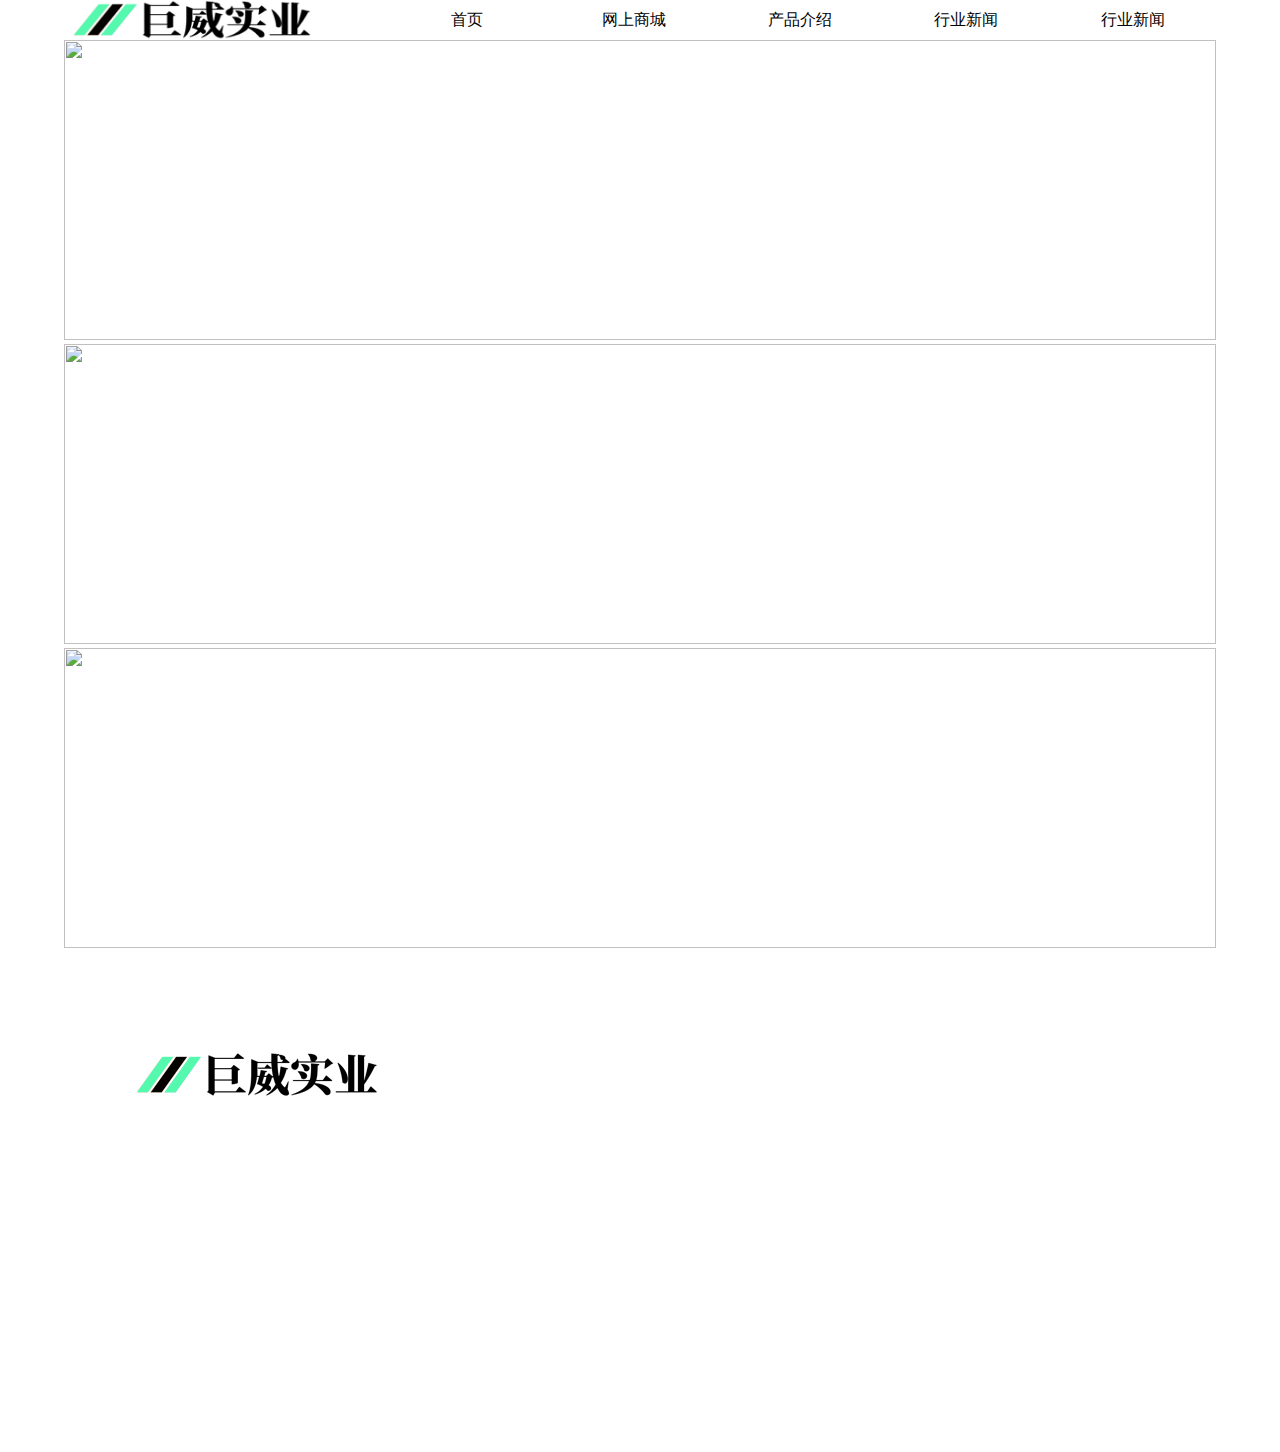
==== juwei/pc/index.html @ bd19b1b0 "第七次修改" ====
<!DOCTYPE html>
<html>
<head>
  <title>上海巨威实业有限公司，龙牌石膏板代理，</title>
  <meta charset="utf-8">
  <meta name="viewport" content="width=device-width, initial-scale=1">
  <link rel="stylesheet" href="https://cdn.staticfile.org/twitter-bootstrap/4.3.1/css/bootstrap.min.css">
  <link rel="stylesheet" type="text/css" href="../css/currency.css"/>
  <link rel="stylesheet" type="text/css" href="../css/content.css"/>
  <script src="../js/jquery.min.js" type="text/javascript" charset="utf-8"></script>
  <script src="https://cdn.staticfile.org/popper.js/1.15.0/umd/popper.min.js"></script>
  <script src="https://cdn.staticfile.org/twitter-bootstrap/4.3.1/js/bootstrap.min.js"></script>
  <script src="../js/nav.js" type="text/javascript" charset="utf-8"></script>
  <script src="../js/pc.js" type="text/javascript" charset="utf-8"></script>
</head>
<body>
	<div class="bigbox">
		<div class="nav">
				<div class="logo">
					<h1>
						<a href="index.html" title="上海巨威实业有限公司">
							<img src="../images/logo.png">
						</a>
					</h1>
				</div>
				<div class="navright">
					<ul class="nav-3">
						<li class="nav-1"><a href="index.html">首页</a>
						<!-- <ul class="nav-2">
							<li>1-1</li>
							<li>1-1</li>
							<li>1-1</li>
							<li>1-1</li>
						</ul> -->
						</li>
						<li class="nav-1"><a href="https://joewell.1688.com/?spm=a261y.7663282.autotrace-topNav.1.b4527089d9pQNu" target="_blank">网上商城</a>
							<!-- <ul class="nav-2">
								<li>2-1</li>
								<li>1-1</li>
								<li>1-1</li>
								<li>1-1</li>
							</ul> -->
						</li>
						<li class="nav-1">
							<a href="">产品介绍</a>
							<ul class="nav-2">
								<li>3-1</li>
								<li>3-2</li>
								<li>3-3</li>
								<li>3-4</li>
							</ul>
						</li>
						<li class="nav-1">
							<a href="">行业新闻</a>
							<ul class="nav-2">
								<li>4-1</li>
								<li>4-2</li>
								<li>4-3</li>
								<li>4-4</li>
							</ul>
						</li>
						<li class="nav-1">
							<a href="">行业新闻</a>
							<ul class="nav-2">
								<li>4-1</li>
								<li>4-2</li>
								<li>4-3</li>
								<li>4-4</li>
							</ul>
						</li>
					</ul>
				</div>
				
			</div>
		<script src="js/nav.js" type="text/javascript" charset="utf-8"></script>
		<div id="demo" class="carousel slide" data-ride="carousel">
		  <!-- 指示符 -->
		  <ul class="carousel-indicators">
		    <li data-target="#demo" data-slide-to="0" class="active"></li>
		    <li data-target="#demo" data-slide-to="1"></li>
		    <li data-target="#demo" data-slide-to="2"></li>
		  </ul>
		 
		  <!-- 轮播图片 -->
		  <div class="carousel-inner">
		    <div class="carousel-item active">
		      <img src="https://static.runoob.com/images/mix/img_fjords_wide.jpg">
		    </div>
		    <div class="carousel-item">
		      <img src="https://static.runoob.com/images/mix/img_nature_wide.jpg">
		    </div>
		    <div class="carousel-item">
		      <img src="https://static.runoob.com/images/mix/img_mountains_wide.jpg">
		    </div>
		  </div>
		 
		  <!-- 左右切换按钮 -->
		  <a class="carousel-control-prev" href="#demo" data-slide="prev">
		    <span class="carousel-control-prev-icon"></span>
		  </a>
		  <a class="carousel-control-next" href="#demo" data-slide="next">
		    <span class="carousel-control-next-icon"></span>
		  </a>
		</div>
		<div class="content">
			<div class="AnimatedShop">
				<a href="https://joewell.1688.com/?spm=a261y.7663282.autotrace-topNav.1.b4527089d9pQNu" style="display: inline-block; width: 100%;height: 100%;" target="_blank"><img src="../images/logo.png" ></a>
			</div>
		</div>
	</div>
</body>

</html>
---- juwei/css/currency.css ----
*{
	list-style: none;
	padding: 0;
	margin: 0;
	text-align: center;	
	text-decoration: none;
}
a{
	color: #000000;
}
a:hover{
	text-decoration: none;
}
.logo h1{
	font-size: 0px;
}
.bigbox{
	width: 90%;
	margin: 0 auto; 
}
.logo{
	width: 20%;
	height: 40px;
}
.logo img{
	/* position: absolute;
	left: 10px; */
	width: 100%;
	height: 40px;
	/* background-color: #B8B6B6 */
}
.carousel-inner img {
      width: 100%;
      height: 300px;
  }
.nav{
	width: 100%;
	position: absolute;
	top: 0px;
	height: 40px;
	z-index:9999;
}
.navright{
	position: absolute;
	right: 10%;
	top: 0;
	width: 65%;
	float: right;
}
.nav-3{
	width: 100%;
	height: 40px;
}
.nav-1{
	float: left;
	width: 20%;
	height: 40px;
	line-height: 40px;
}
.nav-1 a:hover{
	text-decoration: none;
	background-color: #B8B6B6
}
.nav-1 a{
	display: block;
	color: black;
}
.nav-2{
	width: 100%;
	display: none;
}
.carousel-inner{
	margin-top: 40px;
}
.nav-2 li {
	height: 40px;
	line-height: 40px;
	background-color: #b8b6b6;
}
---- juwei/css/content.css ----
.content{
	font-family: "楷体";
	position: relative;
	width: 100%;
	height: 500px;
	/* background-color: #B8B6B6; */
}
.AnimatedShop{
	width: 30%;
	height: 300px;
	font-size: 30px;
	/* background-color: #FF0000; */
	position: relative;
	animation-name: example;
	animation-duration: 2s;
	animation: move 2s linear 0 1; left: 20px;top: 100px;
}
@keyframes example{
	0%{left: -200px;}
	100%{left: 20px; top: 10px;}
}
.AnimatedShop a:hover{
	transform: scale(1.2);
	transition: all 0.6s;
}
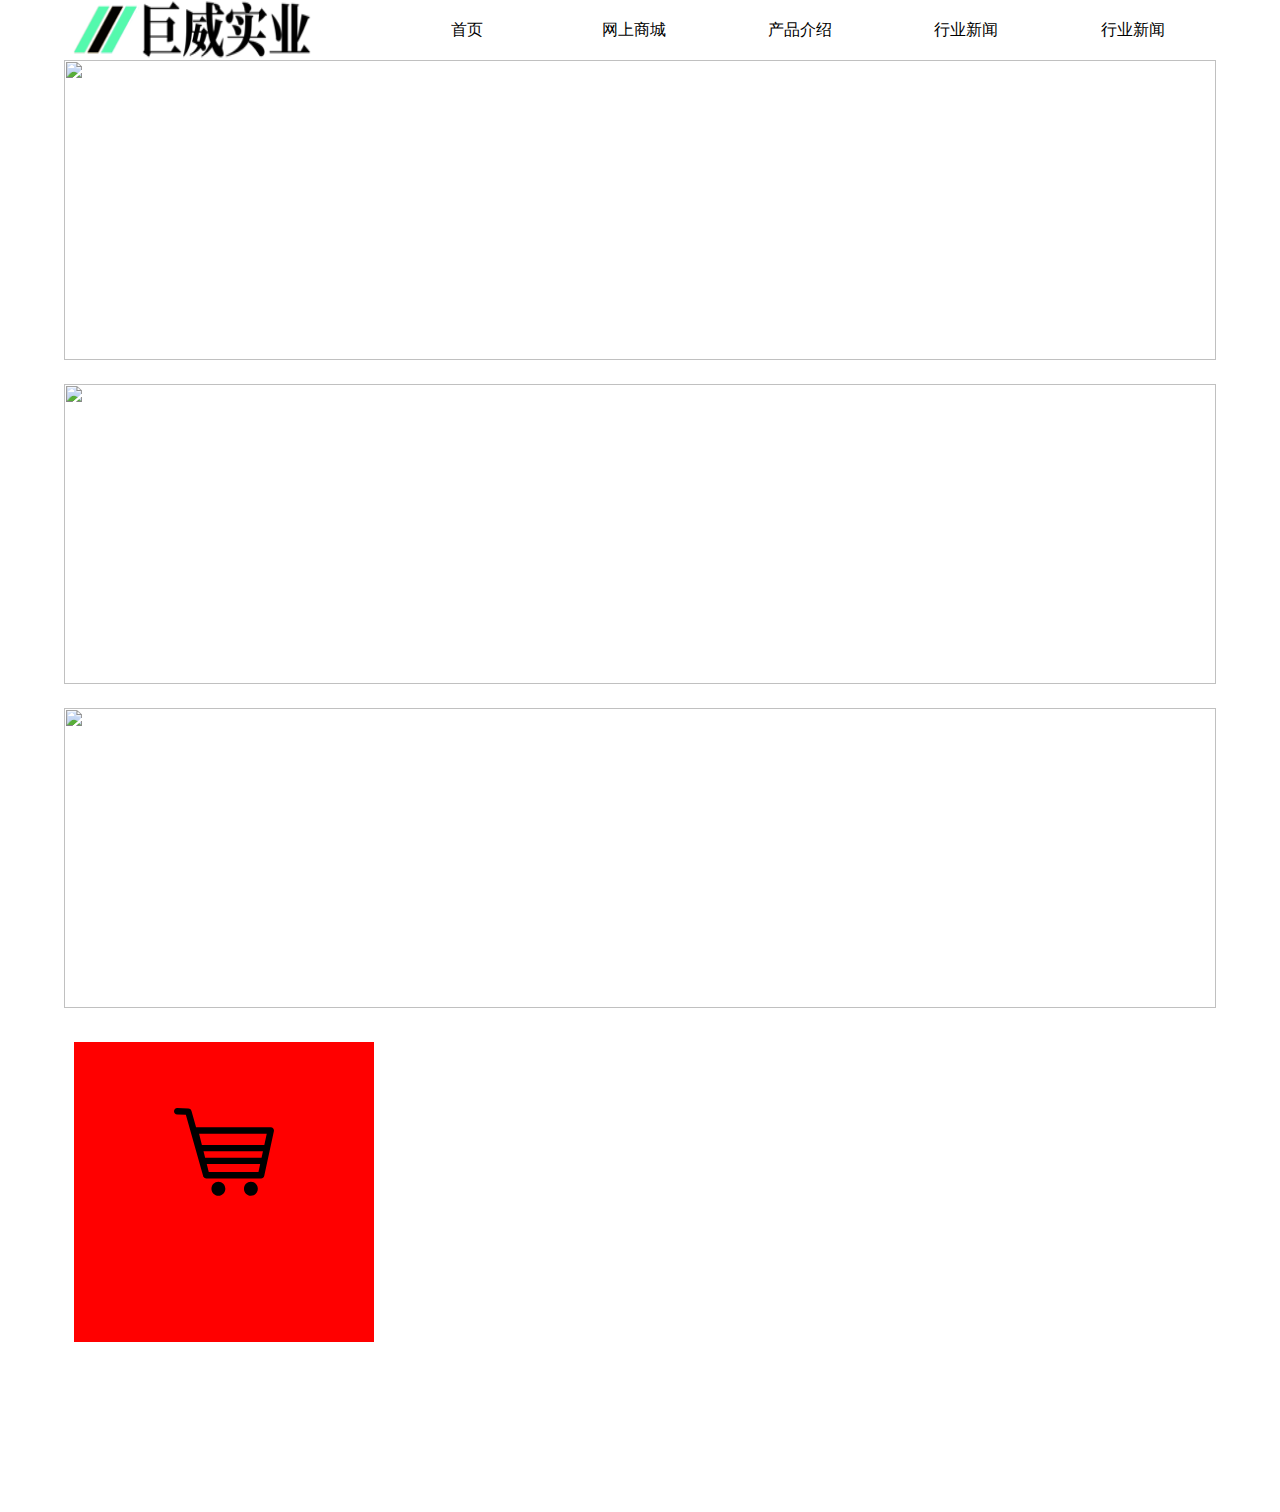
==== commit fe785230: "第七次修改" ====
--- a/juwei/pc/index.html
+++ b/juwei/pc/index.html
@@ -104,10 +104,11 @@
 		</div>
 		<div class="content">
 			<div class="AnimatedShop">
-				<a href="https://joewell.1688.com/?spm=a261y.7663282.autotrace-topNav.1.b4527089d9pQNu" style="display: inline-block; width: 100%;height: 100%;" target="_blank"><img src="../images/logo.png" ></a>
+				<a href="https://joewell.1688.com/?spm=a261y.7663282.autotrace-topNav.1.b4527089d9pQNu" style="width: 100%;height: 100%;" target="_blank">
+				<i class="Shopcart"><img src="../images/icon/购物车9.svg" ></i></a>
 			</div>
+			
 		</div>
 	</div>
 </body>
 
-</html>--- a/juwei/css/currency.css
+++ b/juwei/css/currency.css
@@ -1,6 +1,6 @@
 *{
 	list-style: none;
-	padding: 0;
+	padding:0 ;
 	margin: 0;
 	text-align: center;	
 	text-decoration: none;
@@ -20,24 +20,27 @@
 }
 .logo{
 	width: 20%;
-	height: 40px;
+	height: 60px;
 }
 .logo img{
 	/* position: absolute;
 	left: 10px; */
+	/* padding-top: 10px; */
 	width: 100%;
-	height: 40px;
+	height: 60px;
 	/* background-color: #B8B6B6 */
 }
 .carousel-inner img {
+	padding-top: 20px;
       width: 100%;
       height: 300px;
   }
 .nav{
 	width: 100%;
+	height: 60px;
 	position: absolute;
 	top: 0px;
-	height: 40px;
+	
 	z-index:9999;
 }
 .navright{
@@ -54,8 +57,8 @@
 .nav-1{
 	float: left;
 	width: 20%;
-	height: 40px;
-	line-height: 40px;
+	height: 60px;
+	line-height: 60px;
 }
 .nav-1 a:hover{
 	text-decoration: none;
--- a/juwei/css/content.css
+++ b/juwei/css/content.css
@@ -6,20 +6,25 @@
 	/* background-color: #B8B6B6; */
 }
 .AnimatedShop{
-	width: 30%;
+	width: 300px;
 	height: 300px;
 	font-size: 30px;
-	/* background-color: #FF0000; */
+	background-color: #FF0000;
 	position: relative;
-	animation-name: example;
+	animation-name: shop;
 	animation-duration: 2s;
-	animation: move 2s linear 0 1; left: 20px;top: 100px;
+	animation: move 2s linear 0 1; left: 10px;top: 30px;
 }
-@keyframes example{
+@keyframes shop{
 	0%{left: -200px;}
-	100%{left: 20px; top: 10px;}
+	100%{left: 10px; top: 30px;}
 }
-.AnimatedShop a:hover{
-	transform: scale(1.2);
+.AnimatedShop:hover{
+	transform: scale(1.1);
 	transition: all 0.6s;
+}
+.Shopcart{
+	display: block;
+	line-height: 300px;
+	/* padding-right: 100px; */
 }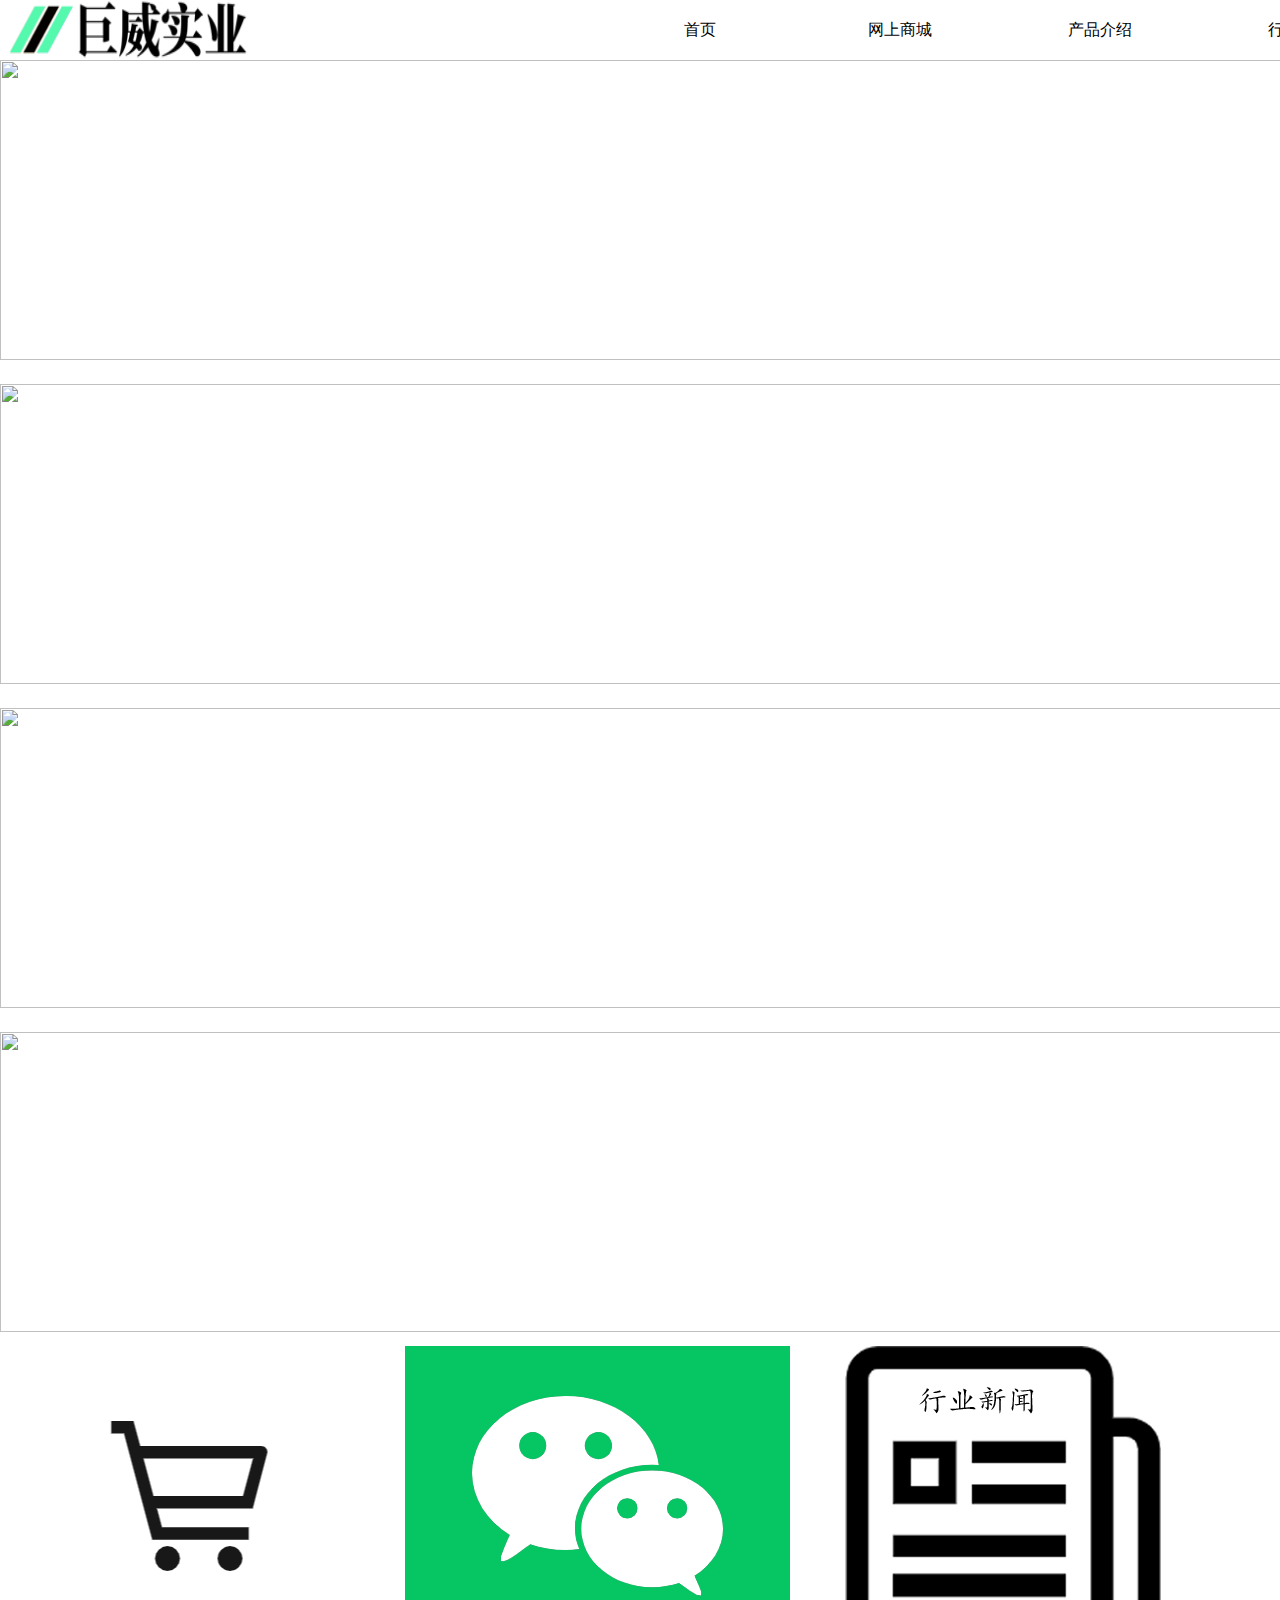
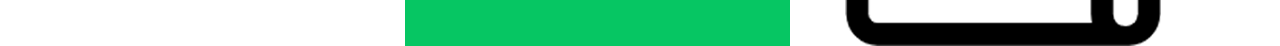
==== commit fcc0f692: "第九次提交" ====
--- a/juwei/pc/index.html
+++ b/juwei/pc/index.html
@@ -79,6 +79,7 @@
 		    <li data-target="#demo" data-slide-to="0" class="active"></li>
 		    <li data-target="#demo" data-slide-to="1"></li>
 		    <li data-target="#demo" data-slide-to="2"></li>
+			 <li data-target="#demo" data-slide-to="3"></li>
 		  </ul>
 		 
 		  <!-- 轮播图片 -->
@@ -92,6 +93,9 @@
 		    <div class="carousel-item">
 		      <img src="https://static.runoob.com/images/mix/img_mountains_wide.jpg">
 		    </div>
+			<div class="carousel-item">
+			  <img src="https://static.runoob.com/images/mix/img_mountains_wide.jpg">
+			</div>
 		  </div>
 		 
 		  <!-- 左右切换按钮 -->
@@ -104,11 +108,18 @@
 		</div>
 		<div class="content">
 			<div class="AnimatedShop">
-				<a href="https://joewell.1688.com/?spm=a261y.7663282.autotrace-topNav.1.b4527089d9pQNu" style="width: 100%;height: 100%;" target="_blank">
-				<i class="Shopcart"><img src="../images/icon/购物车9.svg" ></i></a>
+				<div class="Shopcart">
+					<a href="https://joewell.1688.com/?spm=a261y.7663282.autotrace-topNav.1.b4527089d9pQNu" style="width: 100%;height: 100%;" target="_blank"></a>
+				</div>
+				<div class="wechat">
+				</div>
+				<div class="new">
+					<a href="#" style="width: 100%;height: 100%;" target="_blank"></a>
+				</div>
 			</div>
+		</div>
 			
-		</div>
+	</div>
 	</div>
 </body>
 
--- a/juwei/css/currency.css
+++ b/juwei/css/currency.css
@@ -15,7 +15,7 @@
 	font-size: 0px;
 }
 .bigbox{
-	width: 90%;
+	width: 1600px;
 	margin: 0 auto; 
 }
 .logo{
@@ -45,9 +45,9 @@
 }
 .navright{
 	position: absolute;
-	right: 10%;
+	left: 600px;
 	top: 0;
-	width: 65%;
+	width: 1000px;
 	float: right;
 }
 .nav-3{
--- a/juwei/css/content.css
+++ b/juwei/css/content.css
@@ -1,30 +1,70 @@
 .content{
 	font-family: "楷体";
 	position: relative;
-	width: 100%;
-	height: 500px;
+	width: 1600px;
+	height: 300px;
 	/* background-color: #B8B6B6; */
 }
 .AnimatedShop{
-	width: 300px;
+	width: 1600px;
 	height: 300px;
 	font-size: 30px;
-	background-color: #FF0000;
+	line-height: 300px;
+	
+}
+@keyframes shop{
+	0%{left: -300px;}
+	100%{left: 0px; top: 10px;}
+}
+.Shopcart:hover{
+	transform: scale(1.05);
+	transition: all 0.6s;
+	
+}
+.Shopcart{
+	float: left;
 	position: relative;
 	animation-name: shop;
 	animation-duration: 2s;
-	animation: move 2s linear 0 1; left: 10px;top: 30px;
+	animation: move 2s linear 0 1; left: 0px;top: 10px;
+	width: 385px;
+	height: 300px;
+	background-image: url(../images/icon/cart_empty.png);
+	background-repeat: repeat;
+	background-position: center;
 }
-@keyframes shop{
-	0%{left: -200px;}
-	100%{left: 10px; top: 30px;}
+.Shopcart:hover{
+	transition: all 1.5s;
+	background-image: url(../images/icon/goshop.png);
+	background-size: 100%;
+	background-color: #39f8d6;
 }
-.AnimatedShop:hover{
-	transform: scale(1.1);
-	transition: all 0.6s;
+.Shopcart a,.new a{
+	display: block;
+	width: 385px;
+	height: 300px;
 }
-.Shopcart{
-	display: block;
-	line-height: 300px;
-	/* padding-right: 100px; */
+.wechat{
+	margin-left: 20px;
+	width: 385px;
+	height: 300px;
+	background-color: #06c663;
+	display: inline-block;
+	float: left;
+	position: relative;
+	top: 10px;
+	background-image: url(../images/icon/微信.png);
+}
+.wechat:hover{
+	background-image: url(../images/f0f8e228caea4f2f4bef1a7126a781a.png);
+	transition: all 1.5s;
+}
+.new{
+	width: 385px;
+	height: 300px;
+	position: relative;
+	top: 10px;
+	float: left;
+	margin-left: 20px;
+	background-image: url(../images/icon/新闻.png);
 }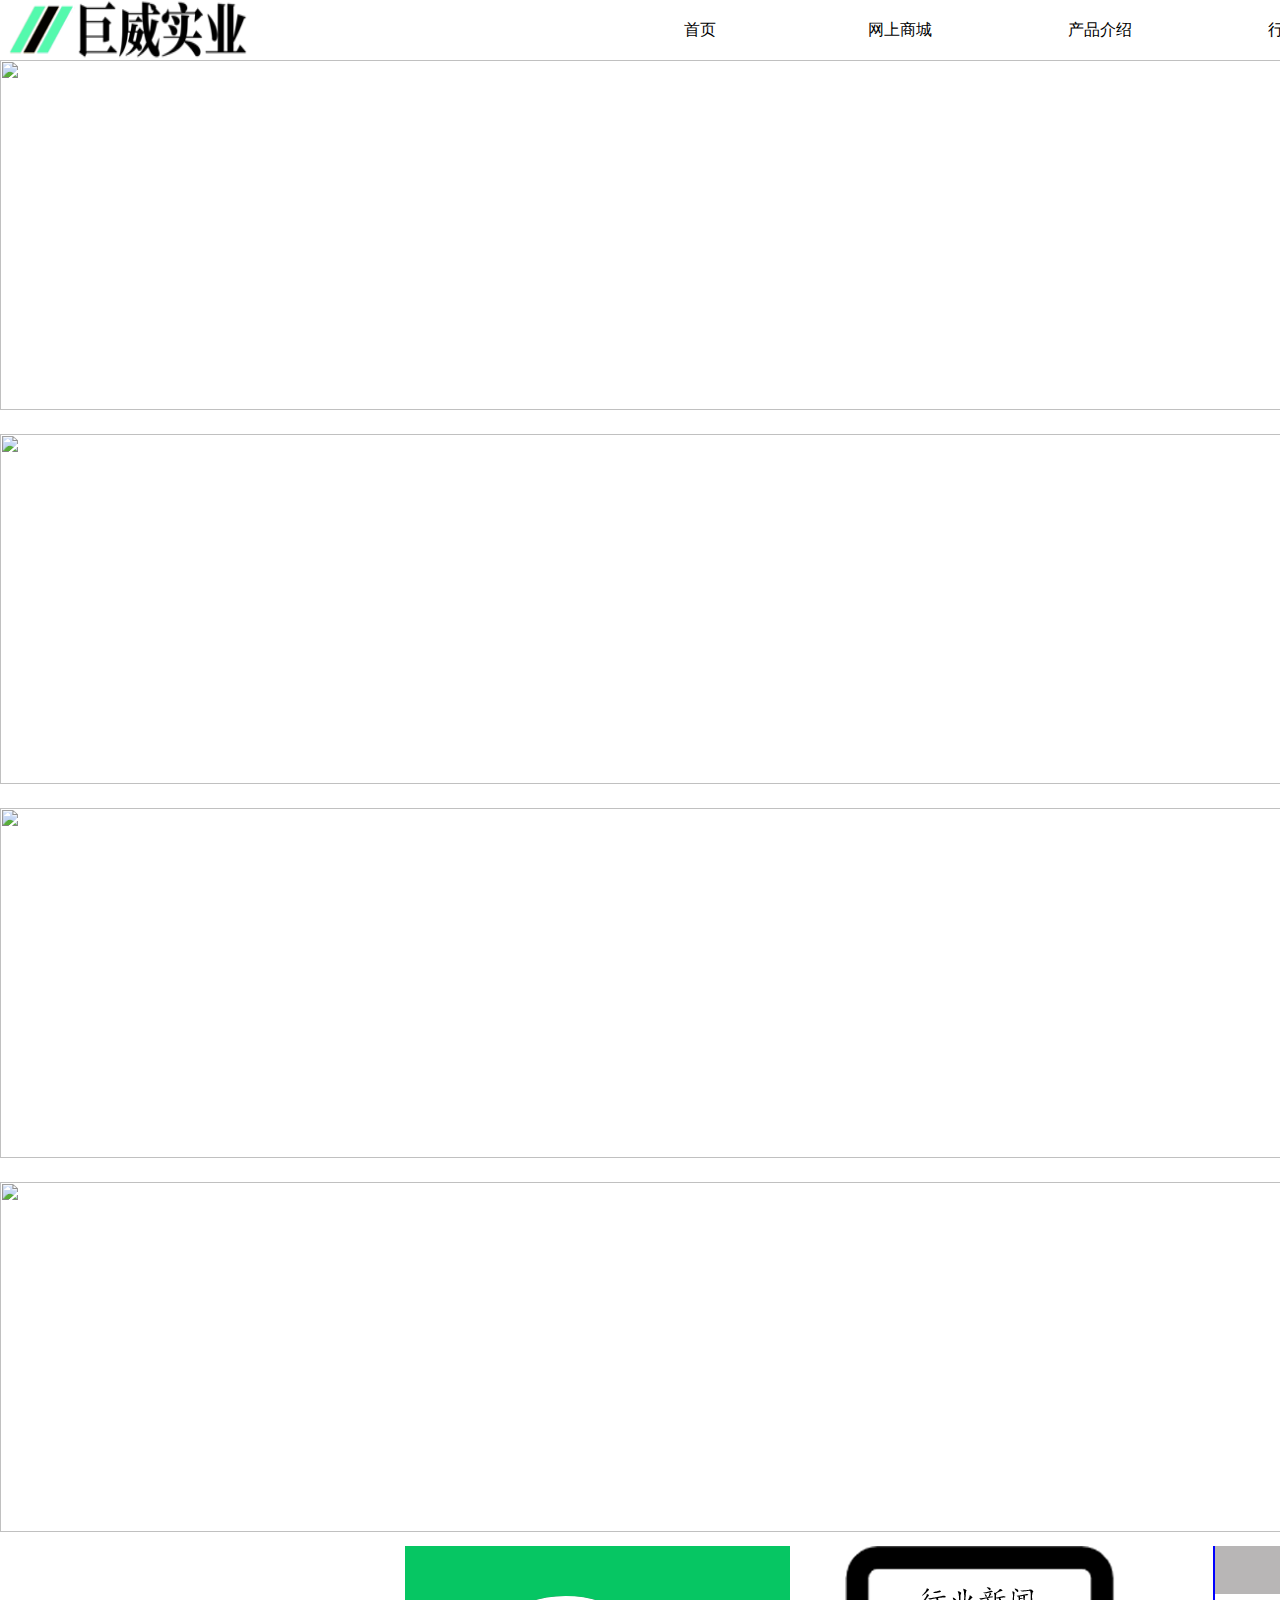
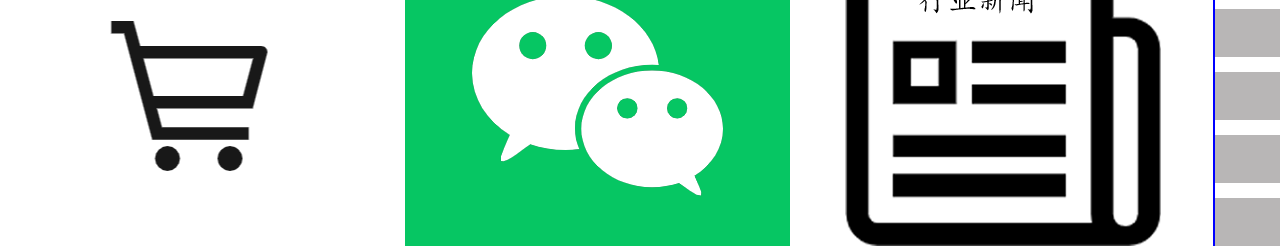
==== commit dda40090: "第十次提交" ====
--- a/juwei/pc/index.html
+++ b/juwei/pc/index.html
@@ -116,9 +116,25 @@
 				<div class="new">
 					<a href="#" style="width: 100%;height: 100%;" target="_blank"></a>
 				</div>
+				<div class="new-right">
+					<div class="new-right-1">
+						<a href=""><p class="">行业新闻1</p></a>
+					</div>
+					<div class="new-right-2">
+						<a href=""><p class="">行业新闻2</p></a>
+					</div>
+					<div class="new-right-3">
+						<a href=""><p class="">行业新闻3</p></a>
+					</div>
+					<div class="new-right-4">
+						<a href=""><p class="">行业新闻4</p></a>
+					</div>
+					<div class="new-right-5">
+						<a href=""><p class="">行业新闻5</p></a>
+					</div>
+				</div>
 			</div>
-		</div>
-			
+		</div>	
 	</div>
 	</div>
 </body>
--- a/juwei/css/currency.css
+++ b/juwei/css/currency.css
@@ -33,7 +33,7 @@
 .carousel-inner img {
 	padding-top: 20px;
       width: 100%;
-      height: 300px;
+      height: 350px;
   }
 .nav{
 	width: 100%;
--- a/juwei/css/content.css
+++ b/juwei/css/content.css
@@ -67,4 +67,42 @@
 	float: left;
 	margin-left: 20px;
 	background-image: url(../images/icon/新闻.png);
-}+}
+.new-right{
+	width: 385px;
+	height: 300px;
+	float: right;
+	border-left: blue 2px solid;
+	margin-top: 10px;
+}
+.new-right a{
+	display: block;
+	height: 48px;
+	width: 383px;
+	background-color: #B8B6B6;
+	line-height: 48px;
+}
+.new-right p{
+	/* position: relative;
+	top: 10px; */
+	margin-top: 15px;
+	/* display: block; */
+}
+.new-right-1 p{
+	margin-top: 0px !important;
+}
+.new-right-1,.new-right-2,.new-right-3,.new-right-4,.new-right-5{
+    position: relative;
+    animation-name: example3;
+    animation-duration: 2s;
+    animation: move 3s linear 0 1;top: 0px; right: 0px;
+}
+@keyframes example3{
+    from {top: 0px; right: -200px;}
+    to {top: 0px; right: 0px;}
+}
+.new-right-1 {animation-timing-function: linear;}
+.new-right-2 {animation-timing-function: ease;}
+.new-right-3 {animation-timing-function: ease-in;}
+.new-right-4 {animation-timing-function: ease;}
+.new-right-5 {animation-timing-function: ease-out;}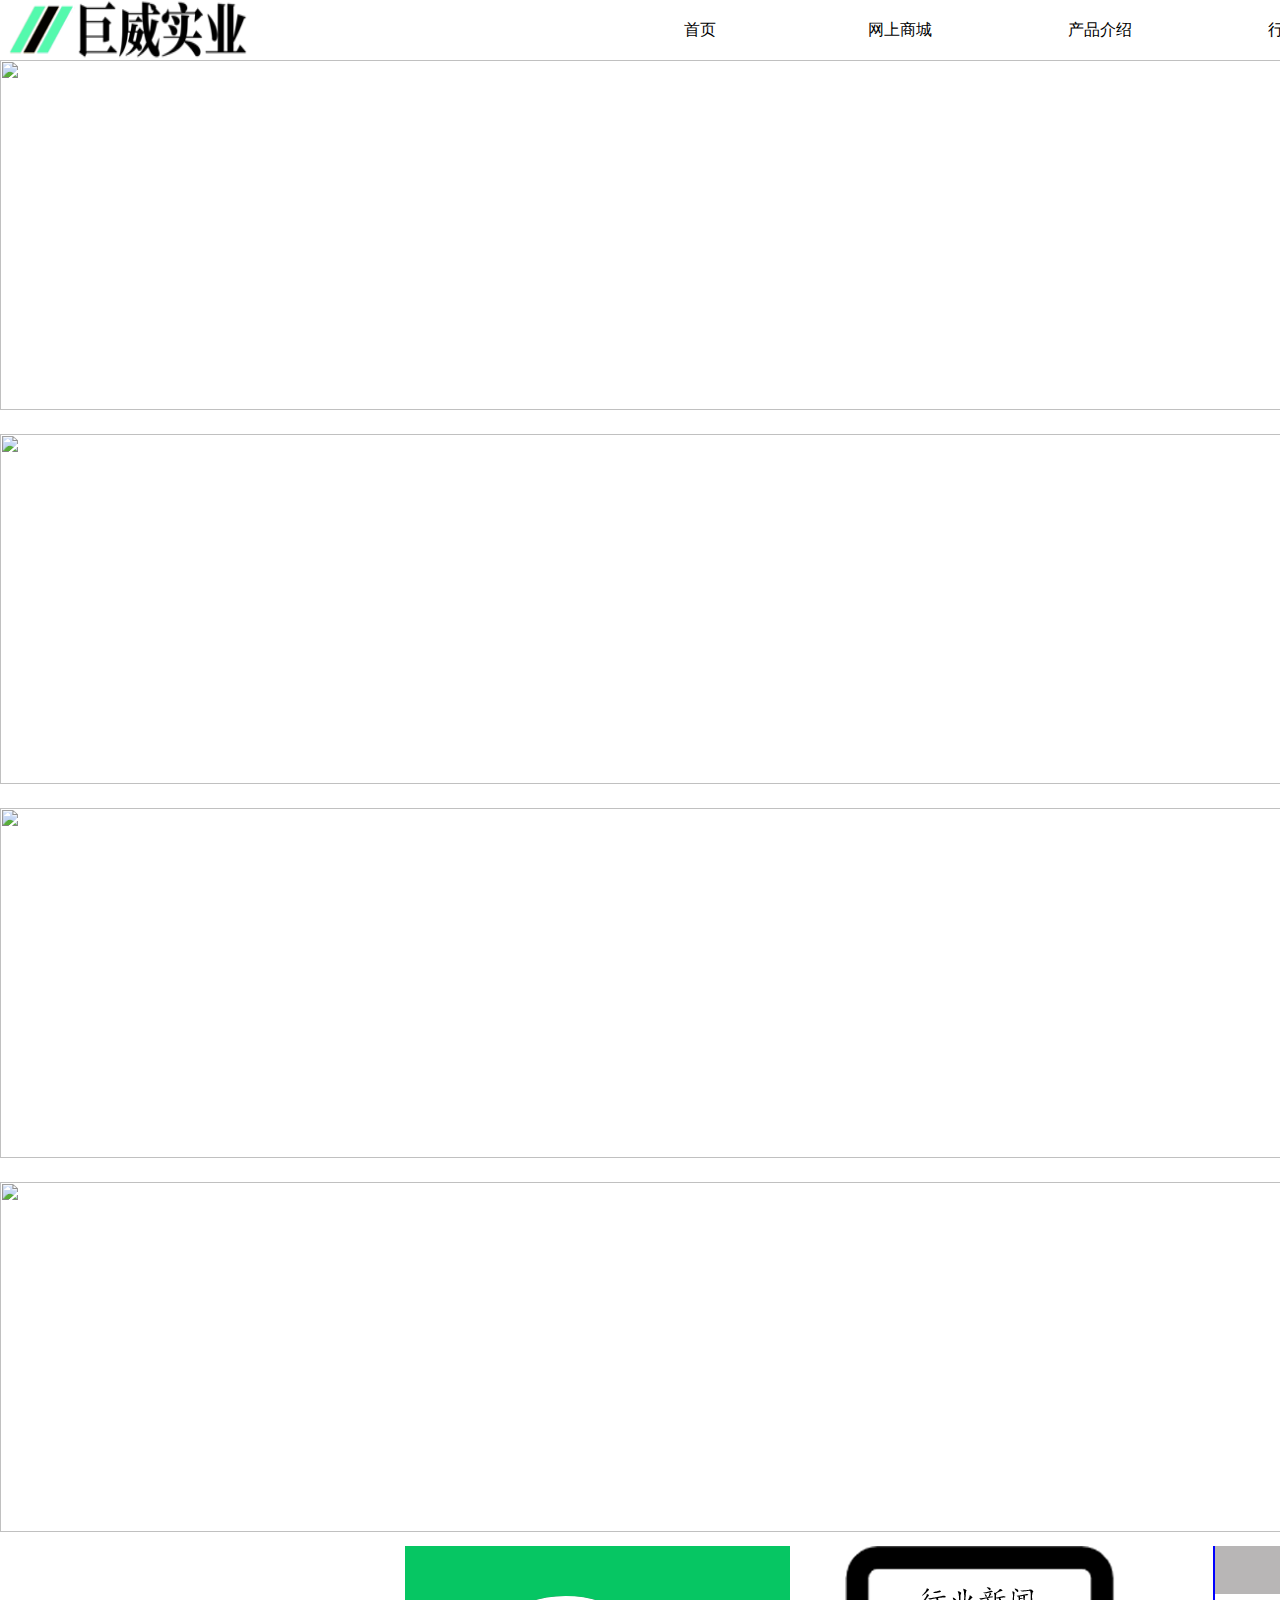
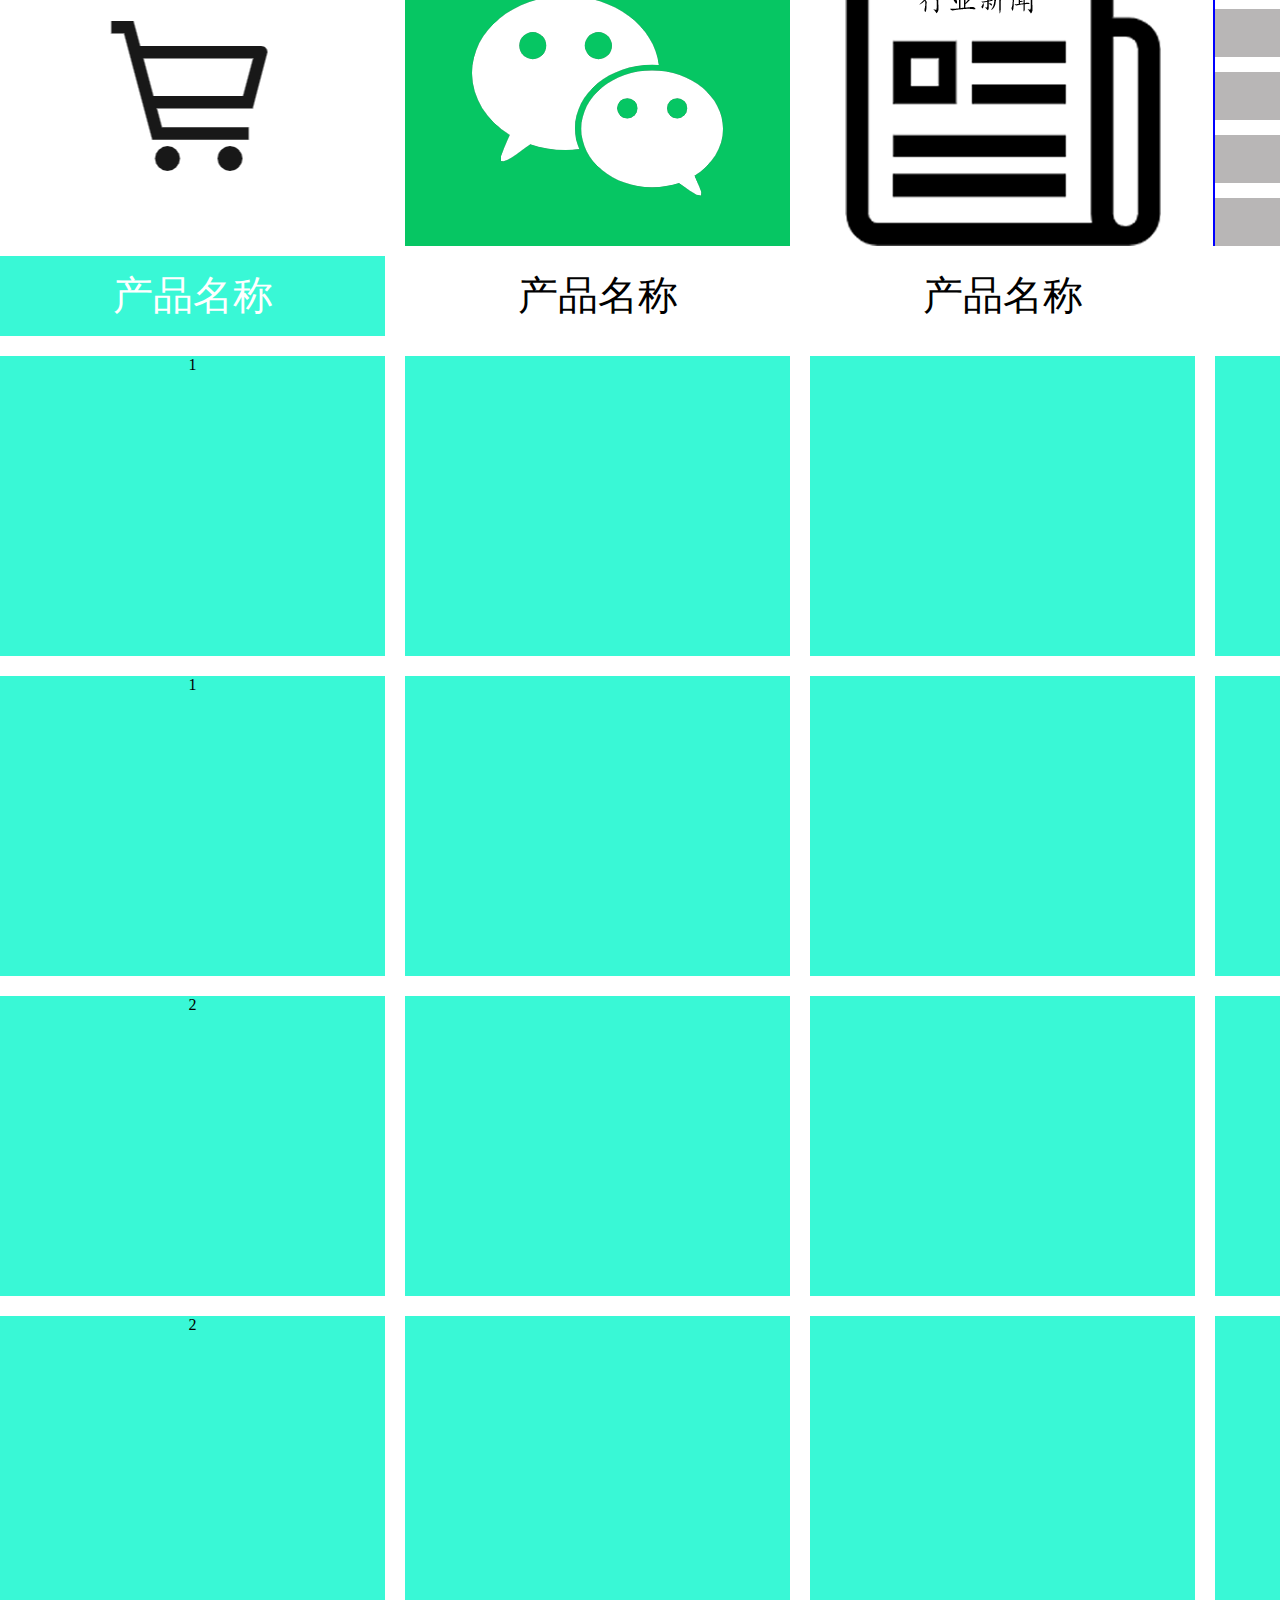
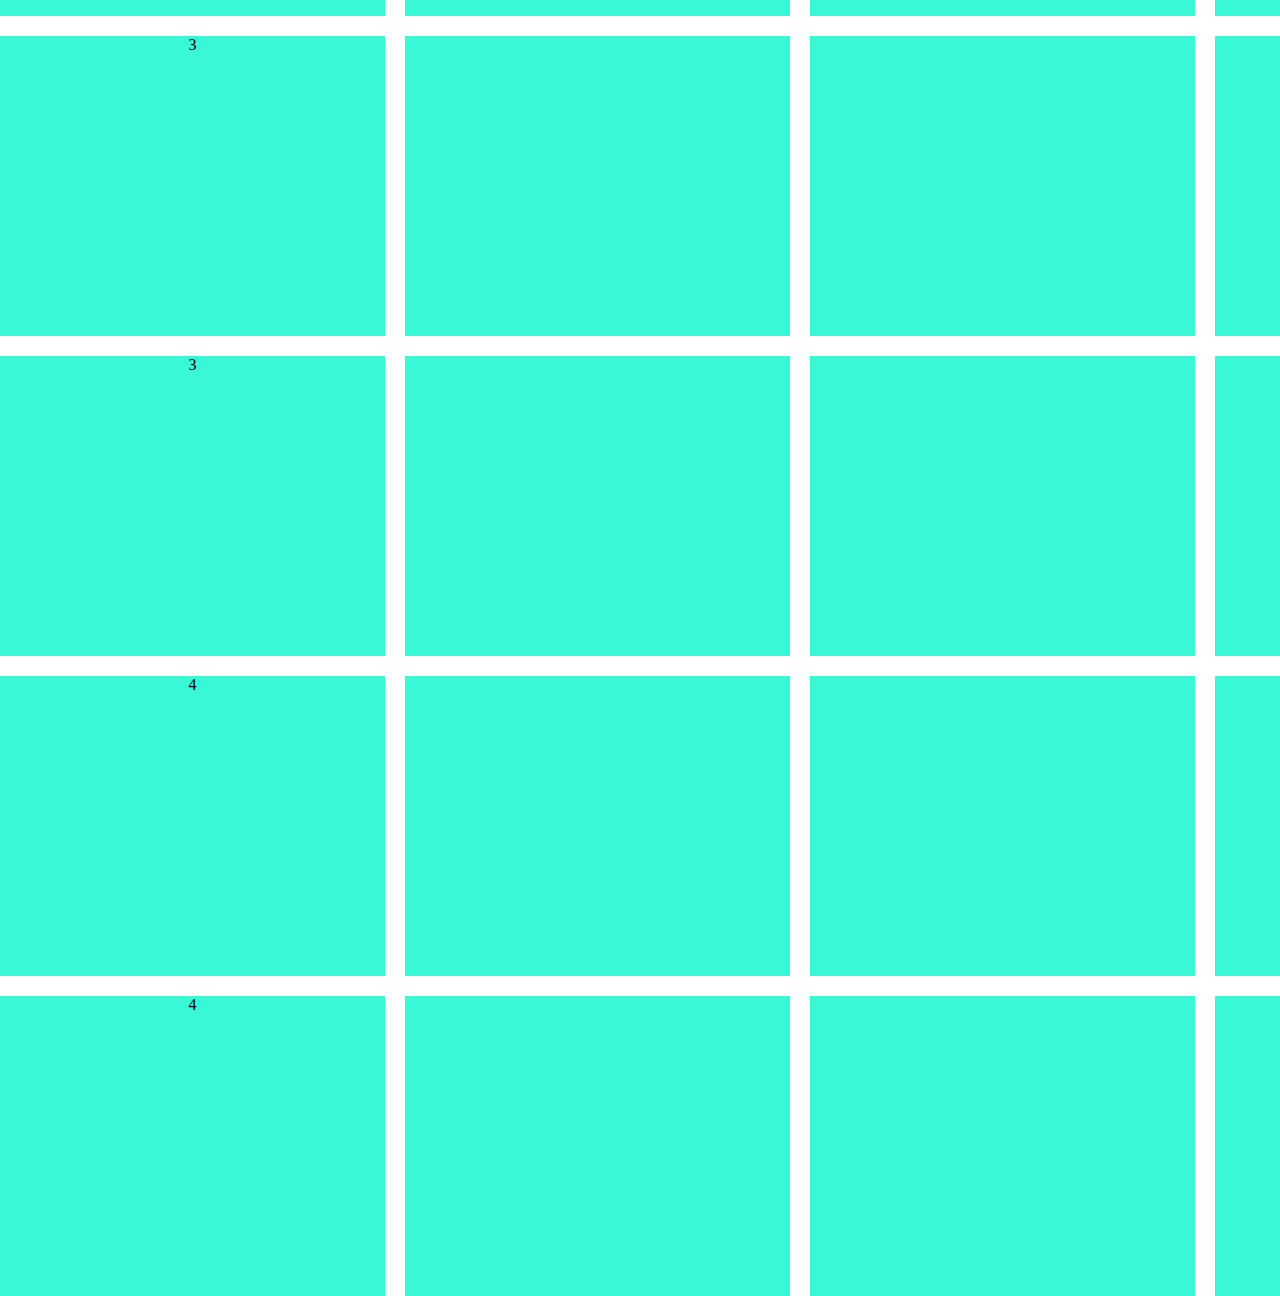
==== commit 282e7090: "第十一修改" ====
--- a/juwei/pc/index.html
+++ b/juwei/pc/index.html
@@ -1,7 +1,7 @@
 <!DOCTYPE html>
 <html>
 <head>
-  <title>上海巨威实业有限公司，龙牌石膏板代理，</title>
+  <title>上海巨威实业有限公司，龙牌石膏板代理</title>
   <meta charset="utf-8">
   <meta name="viewport" content="width=device-width, initial-scale=1">
   <link rel="stylesheet" href="https://cdn.staticfile.org/twitter-bootstrap/4.3.1/css/bootstrap.min.css">
@@ -134,8 +134,123 @@
 					</div>
 				</div>
 			</div>
-		</div>	
-	</div>
+		</div>
+		<div class="ProductDisplay">
+			<div class="tab_list">
+			    <ul>
+					<li class="current current-1" style="margin-left: 0 !important;">产品名称</li>
+			        <li class="current-1">产品名称</li>
+			        <li class="current-1">产品名称</li>
+			        <li class="current-1">产品名称</li>
+			    </ul>
+			</div>
+		</div>
+		<div class="tab_con">
+		            <div class="item" style="display: block;">
+		               <div class="tab_con-2 tab_con-2-1">
+		                	1
+		                </div>
+						<div class="tab_con-2">
+							
+						</div>
+						<div class="tab_con-2">
+							
+						</div>
+						<div class="tab_con-2">
+							
+						</div>
+						<div class="tab_con-2 tab_con-2-1">
+						 	1
+						 </div>
+						<div class="tab_con-2">
+													
+						</div>
+						<div class="tab_con-2">
+													
+						</div>
+						<div class="tab_con-2">
+													
+						</div>
+		            </div>
+		            <div class="item">
+		                <div class="tab_con-2 tab_con-2-1">
+		                	2
+		                </div>
+						<div class="tab_con-2">
+							
+						</div>
+						<div class="tab_con-2">
+							
+						</div>
+						<div class="tab_con-2">
+							
+						</div>
+						<div class="tab_con-2 tab_con-2-1">
+						 	2
+						 </div>
+						<div class="tab_con-2">
+													
+						</div>
+						<div class="tab_con-2">
+													
+						</div>
+						<div class="tab_con-2">
+													
+						</div>
+		            </div>
+		            <div class="item">
+		                <div class="tab_con-2 tab_con-2-1">
+		                	3
+		                </div>
+		                <div class="tab_con-2">
+		                	
+		                </div>
+		                <div class="tab_con-2">
+		                	
+		                </div>
+		                <div class="tab_con-2">
+		                	
+		                </div>
+						<div class="tab_con-2 tab_con-2-1">
+						 	3
+						 </div>
+						<div class="tab_con-2">
+													
+						</div>
+						<div class="tab_con-2">
+													
+						</div>
+						<div class="tab_con-2">
+													
+						</div>
+		            </div>
+		            <div class="item">
+		              <div class="tab_con-2 tab_con-2-1">
+		              	4
+		              </div>
+		              <div class="tab_con-2">
+		              	
+		              </div>
+		              <div class="tab_con-2">
+		              	
+		              </div>
+		              <div class="tab_con-2">
+		              	
+		              </div>
+					  <div class="tab_con-2 tab_con-2-1">
+					   	4
+					  </div>
+					  <div class="tab_con-2">
+					  							
+					  </div>
+					  <div class="tab_con-2">
+					  							
+					  </div>
+					  <div class="tab_con-2">
+					  							
+					  </div>
+		            </div>
+		        </div>
 	</div>
 </body>
 
--- a/juwei/css/content.css
+++ b/juwei/css/content.css
@@ -105,4 +105,40 @@
 .new-right-2 {animation-timing-function: ease;}
 .new-right-3 {animation-timing-function: ease-in;}
 .new-right-4 {animation-timing-function: ease;}
-.new-right-5 {animation-timing-function: ease-out;}+.new-right-5 {animation-timing-function: ease-out;}
+.tab_list{
+	width: 1600px;
+	height: 80px;
+	margin-top: 20px;
+}
+.tab_list li {
+	display: block;
+    float: left;
+	width: 385px;
+    height: 80px;
+    line-height: 80px;
+    text-align: center;
+    cursor: pointer;
+	margin-left: 20px !important;
+	background-color: #fff;
+	font-size: 40px;
+	font-family: 楷体;
+}
+.current,.tab_con-1{
+	margin-left: 0 !important;
+}
+.tab_con-2{
+	float: left;
+	width: 385px;
+	height: 300px;
+	margin-left: 20px;
+	margin-top: 20px ;
+	background-color: #39F8D6;
+}
+.tab_con-2-1{
+	margin-left: 0 !important;
+}
+.tab_list .current {
+    background-color: #39F8D6;
+    color: #fff;
+}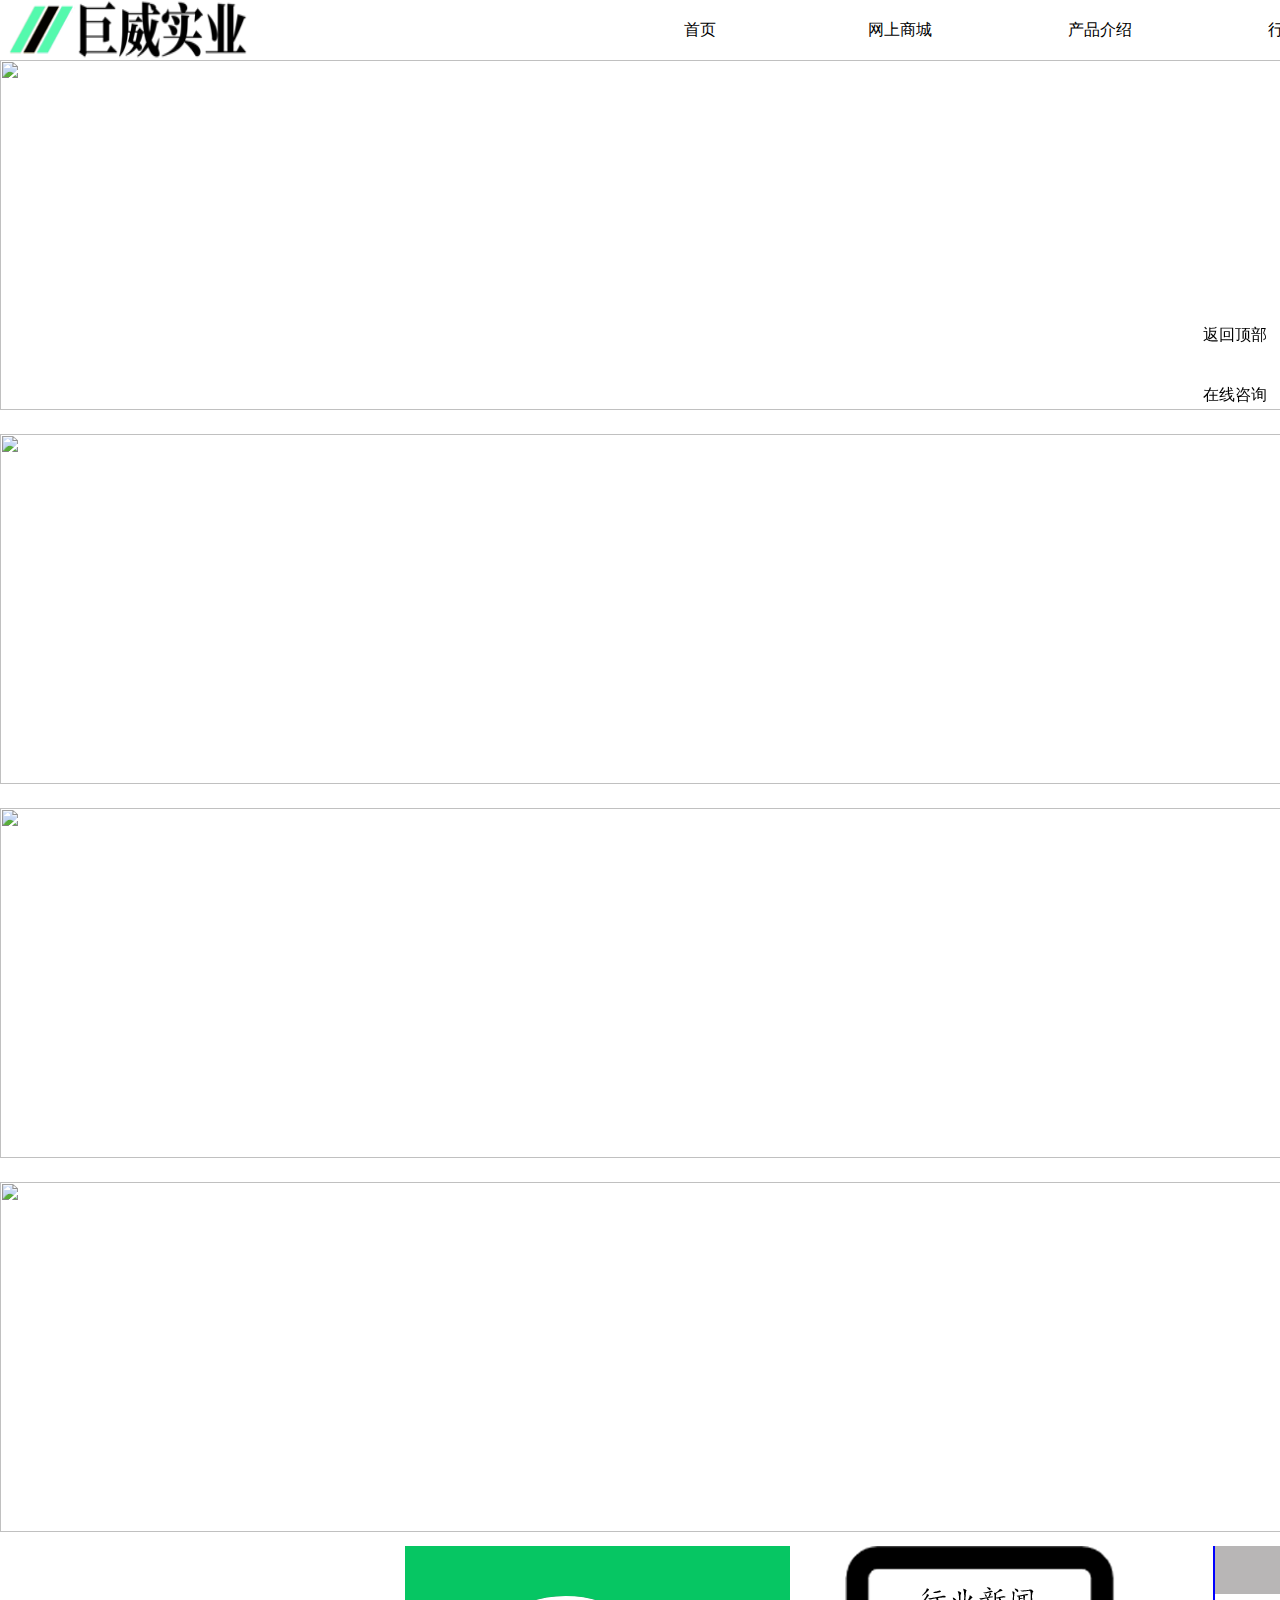
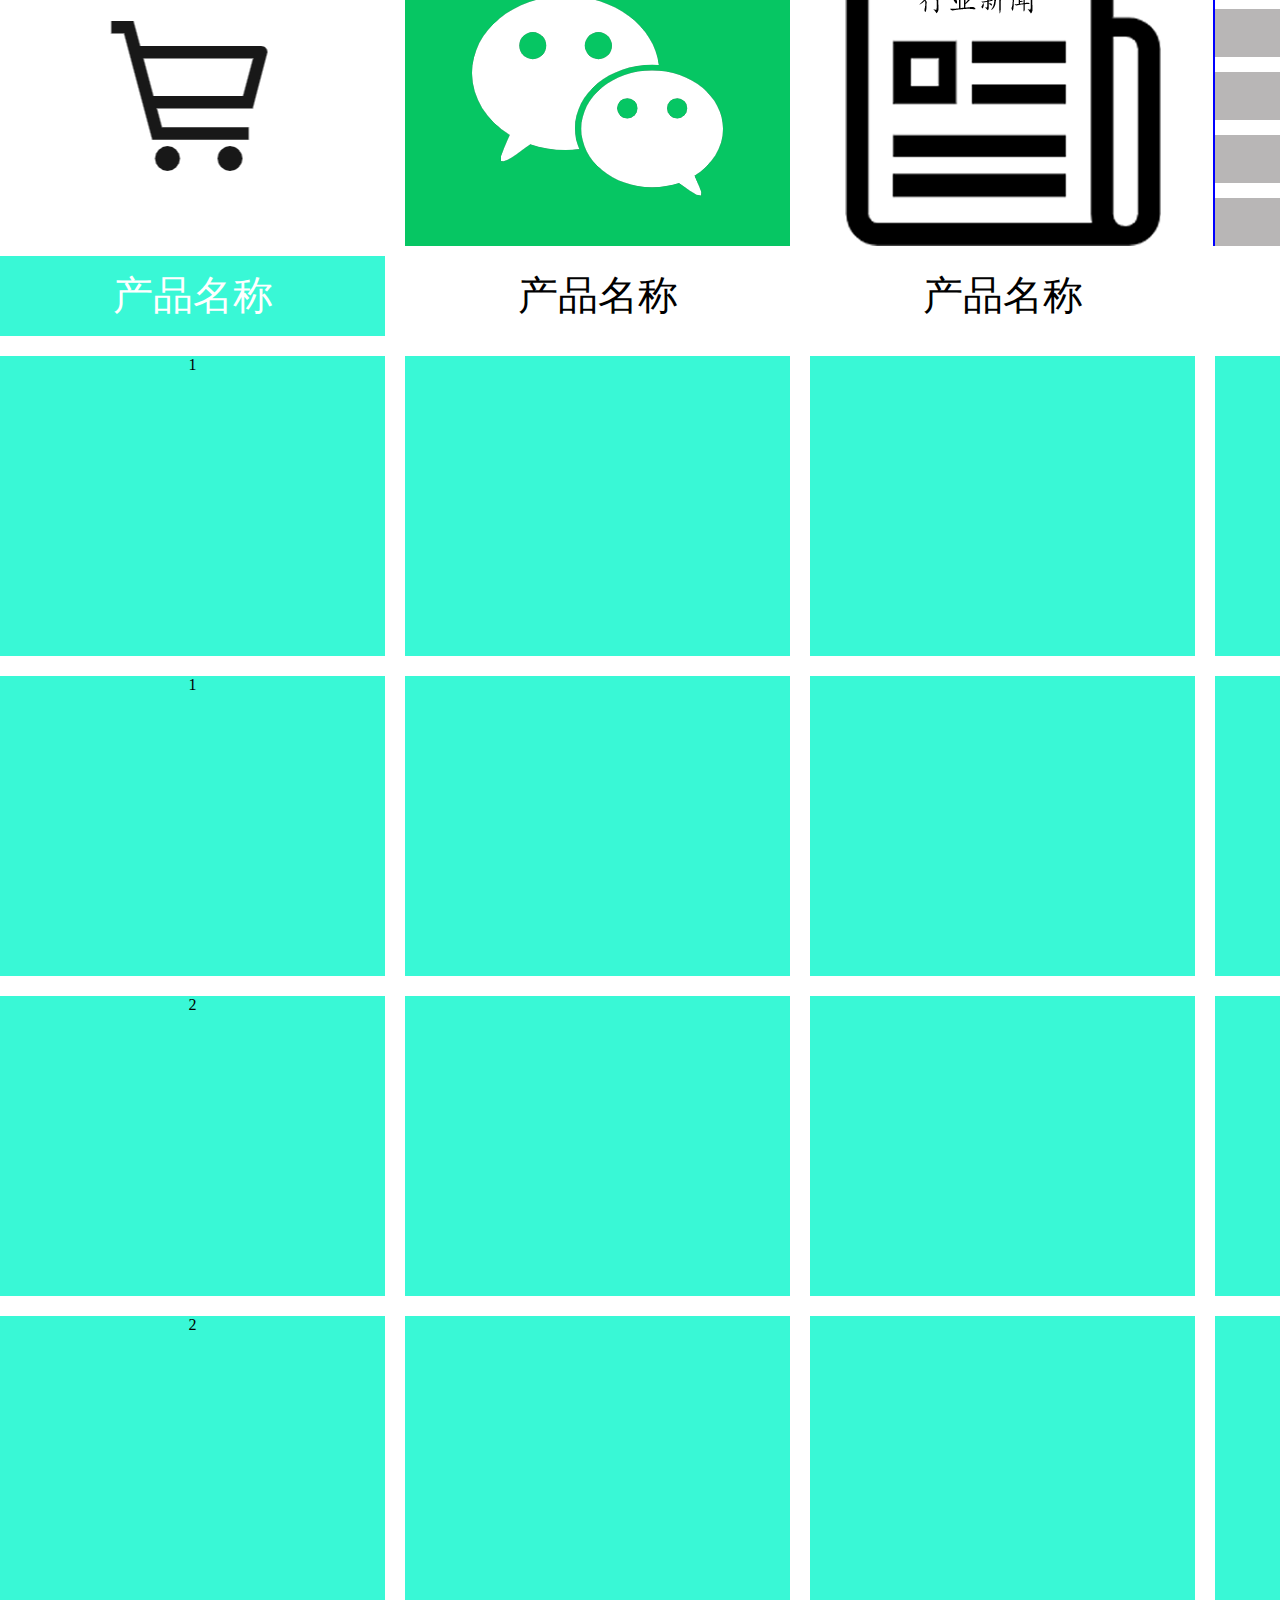
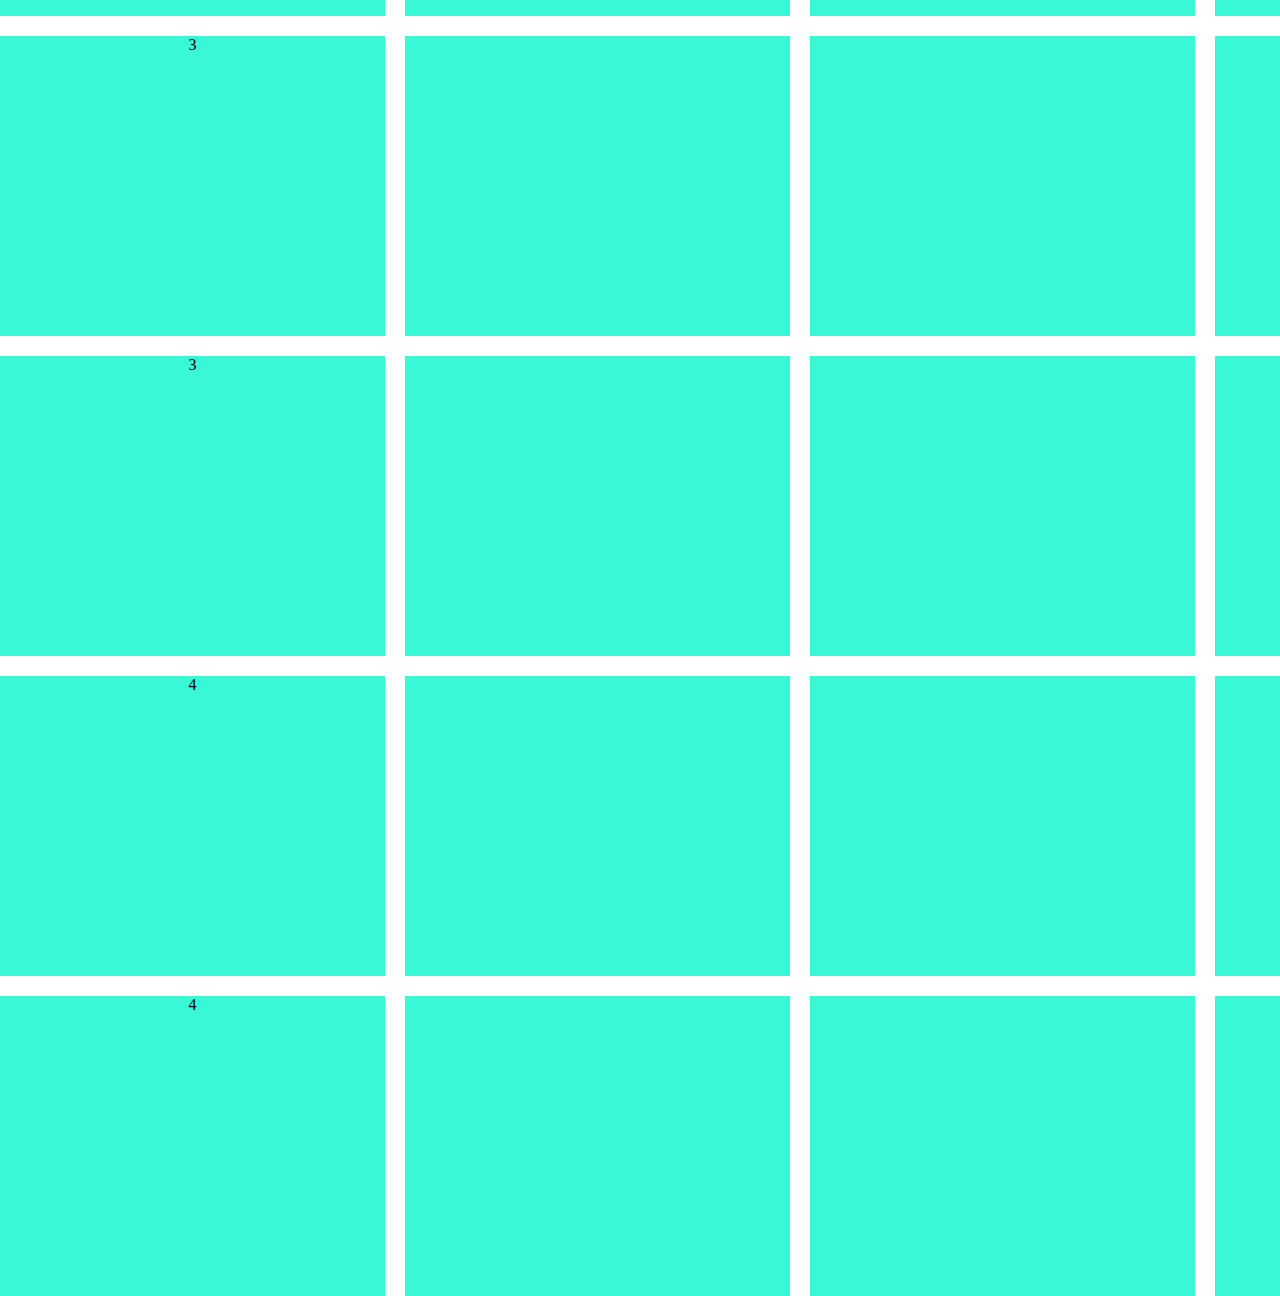
==== commit db86ff3f: "第十四次提交" ====
--- a/juwei/pc/index.html
+++ b/juwei/pc/index.html
@@ -10,12 +10,11 @@
   <script src="../js/jquery.min.js" type="text/javascript" charset="utf-8"></script>
   <script src="https://cdn.staticfile.org/popper.js/1.15.0/umd/popper.min.js"></script>
   <script src="https://cdn.staticfile.org/twitter-bootstrap/4.3.1/js/bootstrap.min.js"></script>
-  <script src="../js/nav.js" type="text/javascript" charset="utf-8"></script>
-  <script src="../js/pc.js" type="text/javascript" charset="utf-8"></script>
+<script src="../js/nav.js" type="text/javascript" charset="utf-8"></script>
 </head>
 <body>
 	<div class="bigbox">
-		<div class="nav">
+		<div class="nav" id="top">
 				<div class="logo">
 					<h1>
 						<a href="index.html" title="上海巨威实业有限公司">
@@ -60,17 +59,24 @@
 							</ul>
 						</li>
 						<li class="nav-1">
-							<a href="">行业新闻</a>
-							<ul class="nav-2">
+							<a href="map.html">联系我们</a>
+							<!-- <ul class="nav-2">
 								<li>4-1</li>
 								<li>4-2</li>
 								<li>4-3</li>
 								<li>4-4</li>
-							</ul>
+							</ul> -->
 						</li>
 					</ul>
 				</div>
-				
+			</div>
+			<div class="right-nav">
+				<ul class="right-nav-1">
+					<li> <a href="#top">返回顶部</a></li>
+					<li><a href="qq.html" target="_blank">在线咨询</a></li>
+					<li></li>
+					<li></li>
+				</ul>
 			</div>
 		<script src="js/nav.js" type="text/javascript" charset="utf-8"></script>
 		<div id="demo" class="carousel slide" data-ride="carousel">
--- a/juwei/css/currency.css
+++ b/juwei/css/currency.css
@@ -79,4 +79,24 @@
 	height: 40px;
 	line-height: 40px;
 	background-color: #b8b6b6;
+}
+.right-nav{
+	width: 70px;
+	height: 200px;
+	/* background-color: #0000FF; */
+	float: right;
+	position: fixed;
+	top: 300px;
+	right: 10px;
+	z-index: 999;
+}
+.right-nav-1{
+	display: block;
+}
+.right-nav-1 li{
+	width: 70px;
+	height: 50px;
+	margin-top: 10px;
+	line-height: 50px;
+	
 }